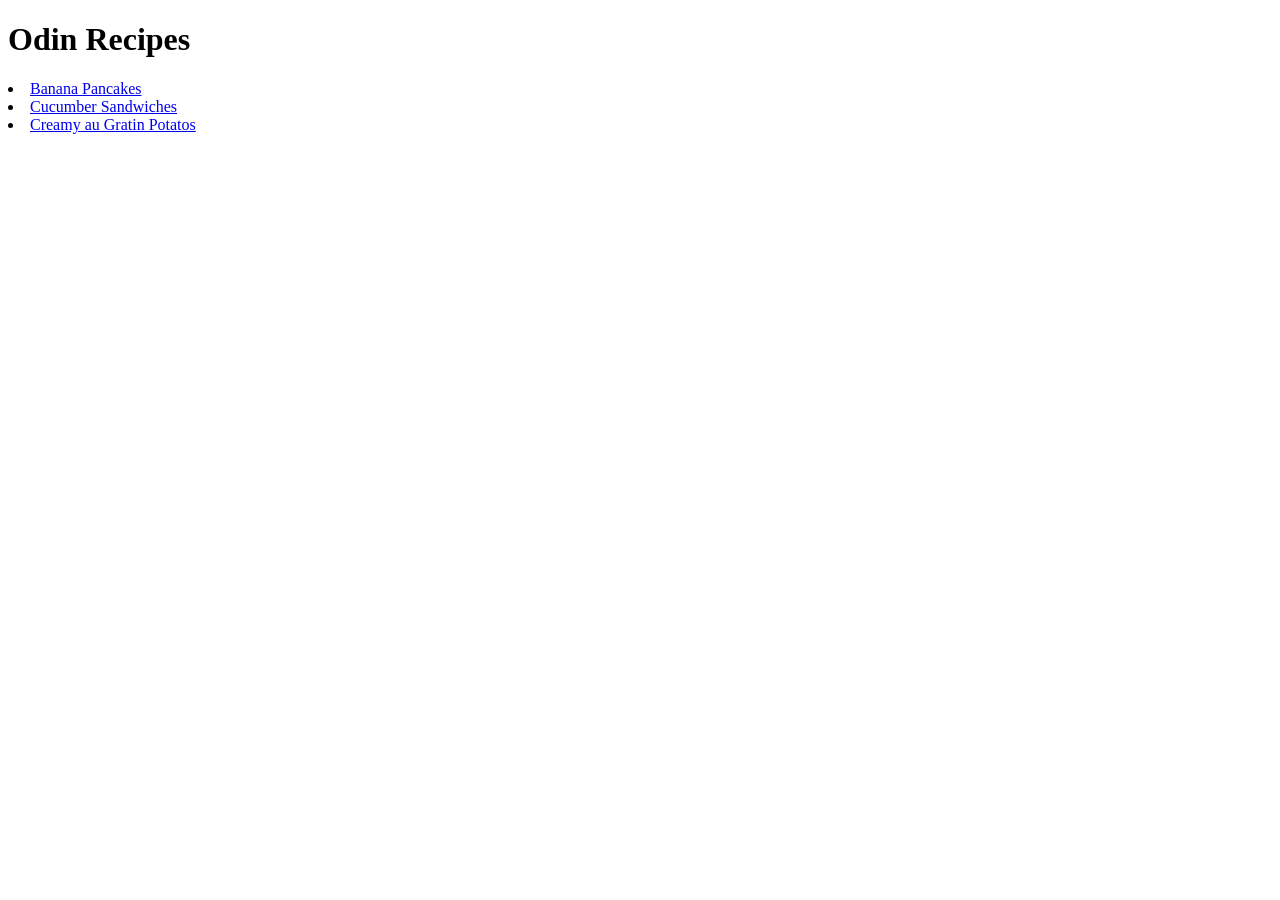
==== index.html @ 31cd1f68 "Add index.html" ====
<!DOCTYPE html>

<html lang="en">

  <head>
    <meta charset="UTF-8">
    <title>Odin Recipes</title>
  </head>

  <body>
    <h1>Odin Recipes</h1>

    <uo>
    <li><a target="recipes/pancakes.html" href="recipes/pancakes.html">Banana Pancakes</a></li>
    <li><a target="recipes/Sandwiches.html" href="recipes/Sandwiches.html">Cucumber Sandwiches</a> </li>
    <li><a target="recipes/potatoes.html" href="recipes/potatoes.html">Creamy au Gratin Potatos</a> </li>
  </body>

</html>
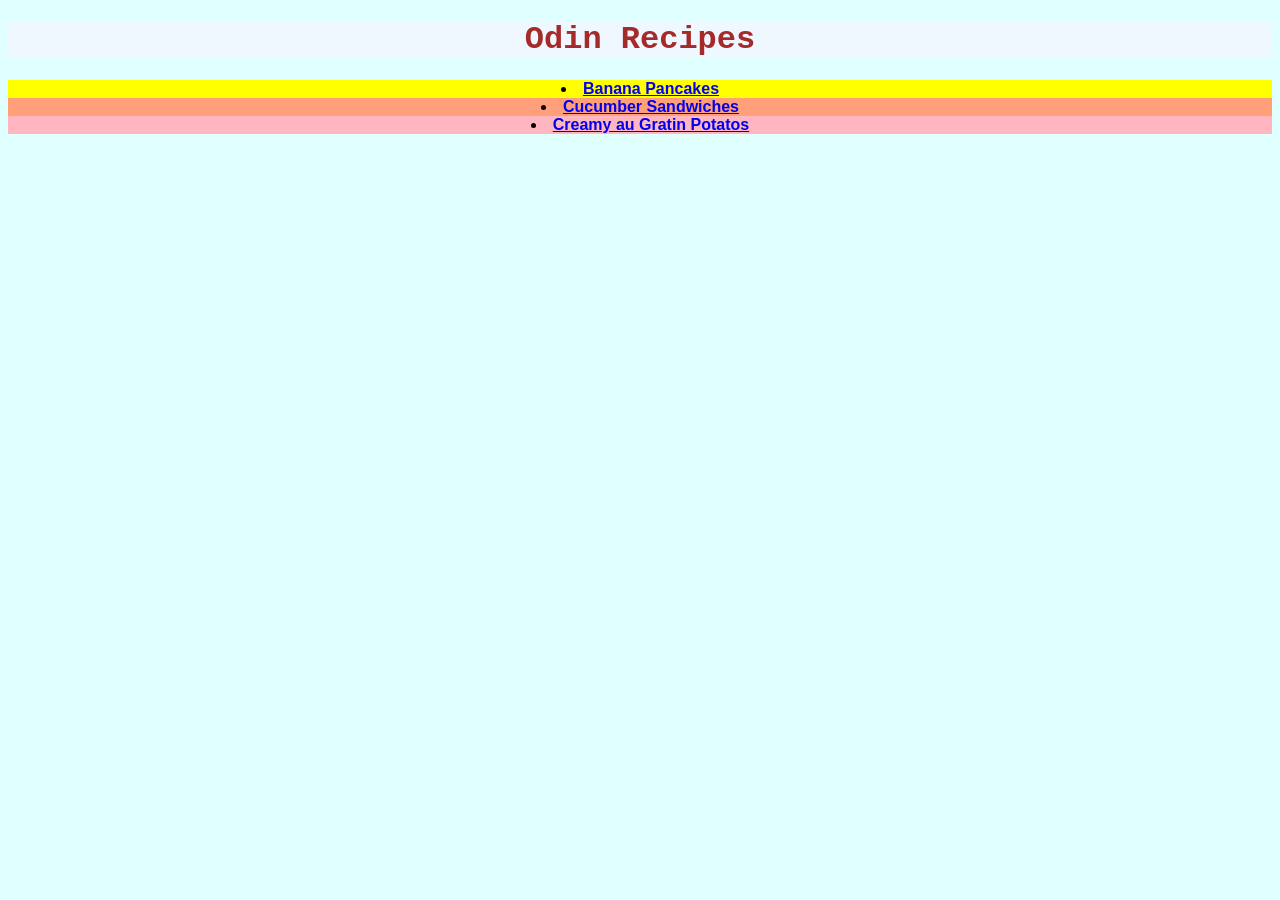
==== commit b2b5cc94: "Add README.md" ====
--- a/index.html
+++ b/index.html
@@ -5,15 +5,16 @@
   <head>
     <meta charset="UTF-8">
     <title>Odin Recipes</title>
+    <link rel="stylesheet" href="style.css">
   </head>
 
   <body>
-    <h1>Odin Recipes</h1>
+    <h1 id="Title">Odin Recipes</h1>
 
     <uo>
-    <li><a target="recipes/pancakes.html" href="recipes/pancakes.html">Banana Pancakes</a></li>
-    <li><a target="recipes/Sandwiches.html" href="recipes/Sandwiches.html">Cucumber Sandwiches</a> </li>
-    <li><a target="recipes/potatoes.html" href="recipes/potatoes.html">Creamy au Gratin Potatos</a> </li>
+    <li class="Banana-Recipe"><a target="recipes/pancakes.html" href="recipes/pancakes.html">Banana Pancakes</a></li>
+    <li class="Sandwiches-Recipe"><a target="recipes/Sandwiches.html" href="recipes/Sandwiches.html">Cucumber Sandwiches</a> </li>
+    <li class="Potatoes-Recipe"><a target="recipes/potatoes.html" href="recipes/potatoes.html">Creamy au Gratin Potatos</a> </li>
   </body>
 
 </html>
--- a/style.css
+++ b/style.css
@@ -0,0 +1,35 @@
+#Title {
+    text-align: center;
+    font-weight: bold;
+    font-family: 'Courier New', Courier, monospace;
+    background-color: aliceblue;
+    color: brown;
+}
+
+.Banana-Recipe, .Sandwiches-Recipe, .Potatoes-Recipe {
+    text-align: center;
+    font-family: 'Lucida Sans', 'Lucida Sans Regular', 'Lucida Grande', 'Lucida Sans Unicode', Geneva, Verdana, sans-serif;
+    color: black;
+    font-weight: bolder;
+}
+
+.Banana-Recipe {
+    background-color: yellow;
+}
+
+.Sandwiches-Recipe {
+    background-color: lightsalmon;
+}
+
+.Potatoes-Recipe {
+    background-color: lightpink;
+
+}
+
+body {
+    background-color: lightcyan;
+}
+
+
+
+
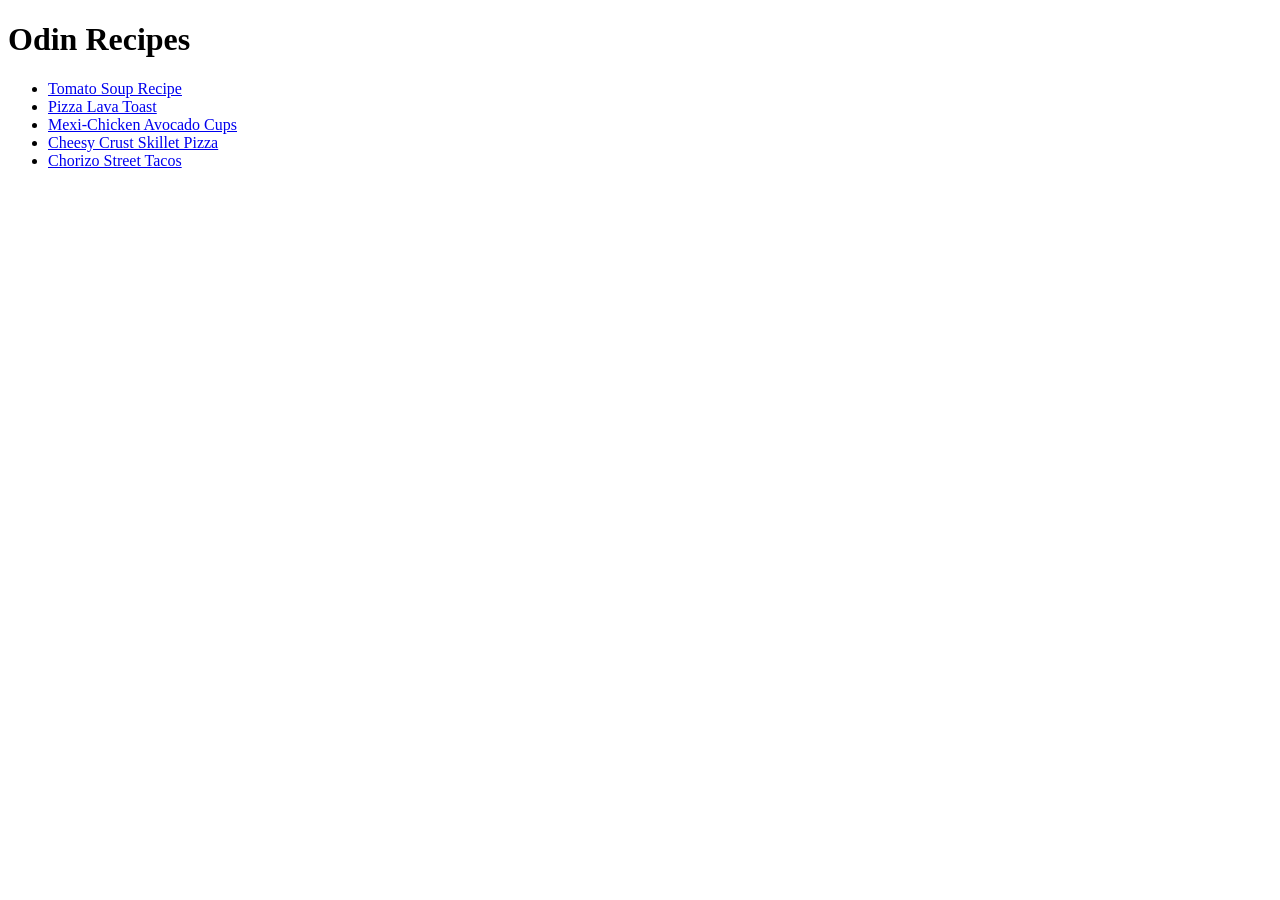
==== commit 45d28d51: "All recipes completed as well as main page" ====
--- a/index.html
+++ b/index.html
@@ -1,20 +1,18 @@
 <!DOCTYPE html>
-
 <html lang="en">
-
-  <head>
+<head>
     <meta charset="UTF-8">
-    <title>Odin Recipes</title>
-    <link rel="stylesheet" href="style.css">
-  </head>
-
-  <body>
-    <h1 id="Title">Odin Recipes</h1>
-
-    <uo>
-    <li class="Banana-Recipe"><a target="recipes/pancakes.html" href="recipes/pancakes.html">Banana Pancakes</a></li>
-    <li class="Sandwiches-Recipe"><a target="recipes/Sandwiches.html" href="recipes/Sandwiches.html">Cucumber Sandwiches</a> </li>
-    <li class="Potatoes-Recipe"><a target="recipes/potatoes.html" href="recipes/potatoes.html">Creamy au Gratin Potatos</a> </li>
-  </body>
-
+    <meta name="viewport" content="width=device-width, initial-scale=1.0">
+    <title>Document</title>
+</head>
+<body>
+    <h1>Odin Recipes</h1>
+    <ul>
+        <li><a href="recipes/tomato-soup.html">Tomato Soup Recipe</a></li>
+        <li><a href="recipes/pizza-lava-toast.html">Pizza Lava Toast</a></li>
+        <li><a href="recipes/mexi-chicken-avocado-cups">Mexi-Chicken Avocado Cups</a></li>
+        <li><a href="recipes/cheesy-crust-skillet-pizza.html">Cheesy Crust Skillet Pizza</a></li>
+        <li><a href="recipes/chorizo-tacos.html">Chorizo Street Tacos</a></li>
+    </ul>
+</body>
 </html>
